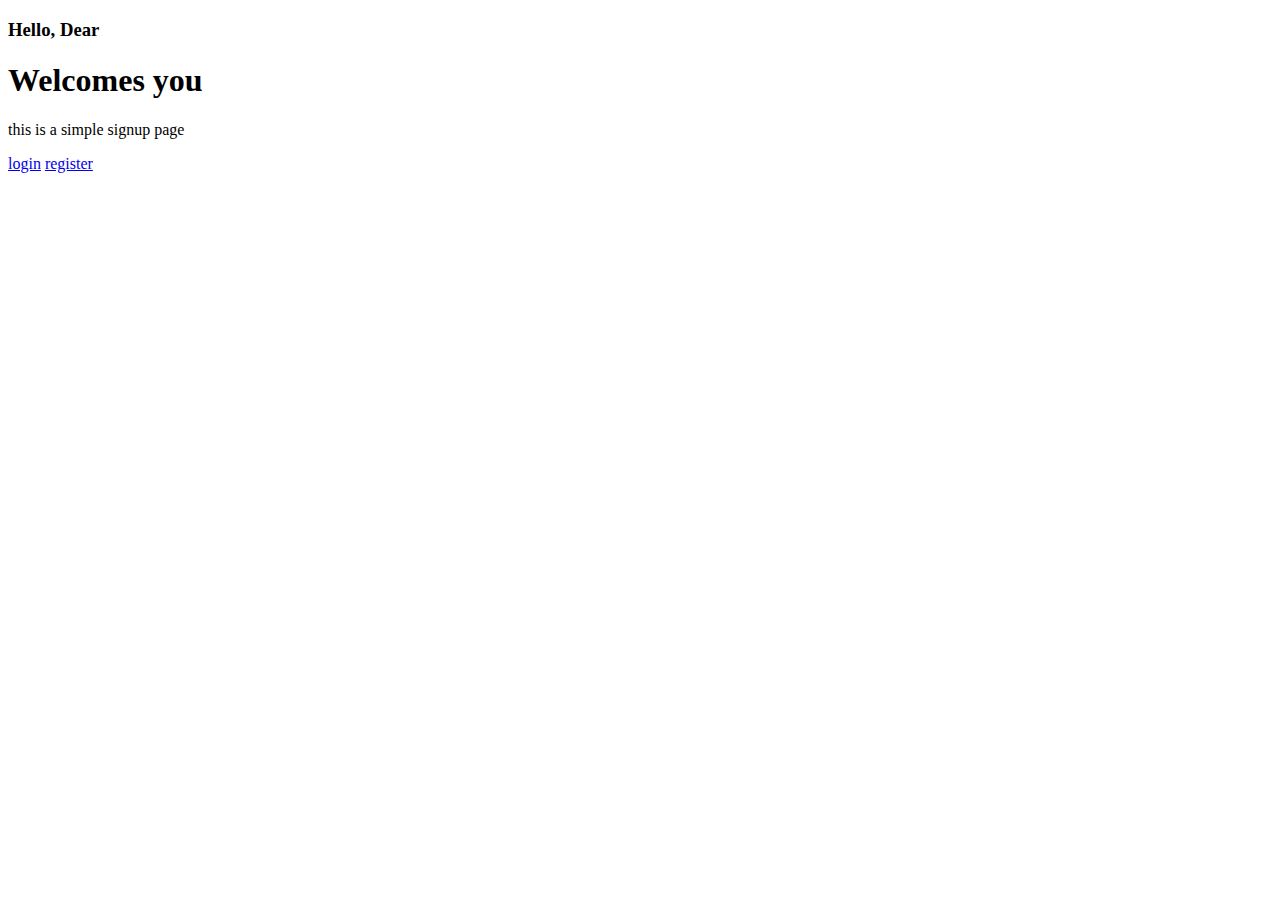
==== Html/index.html @ 30d899f2 "Create index.html" ====
<!DOCTYPE html>

<html lang="en">

<head>

   <meta charset="UTF-8">

   <meta http-equiv="X-UA-Compatible" content="IE=edge">

   <meta name="viewport" content="width=device-width, initial-scale=1.0">

   <title>admin page</title>

   <!-- custom css file link  -->

   <link rel="stylesheet" href="css/style.css">

</head>

<body>

   

<div class="container">

   <div class="content">

      <h3>Hello, <span>Dear</span></h3>

      <h1>Welcomes you <span><?php echo $_SESSION['admin_name'] ?></span></h1>

      <p>this is a simple signup page</p>

      <a href="login_form.html" class="btn">login</a>

      <a href="register_form.html" class="btn">register</a>

      

   </div>

</div>

</body>

</html>
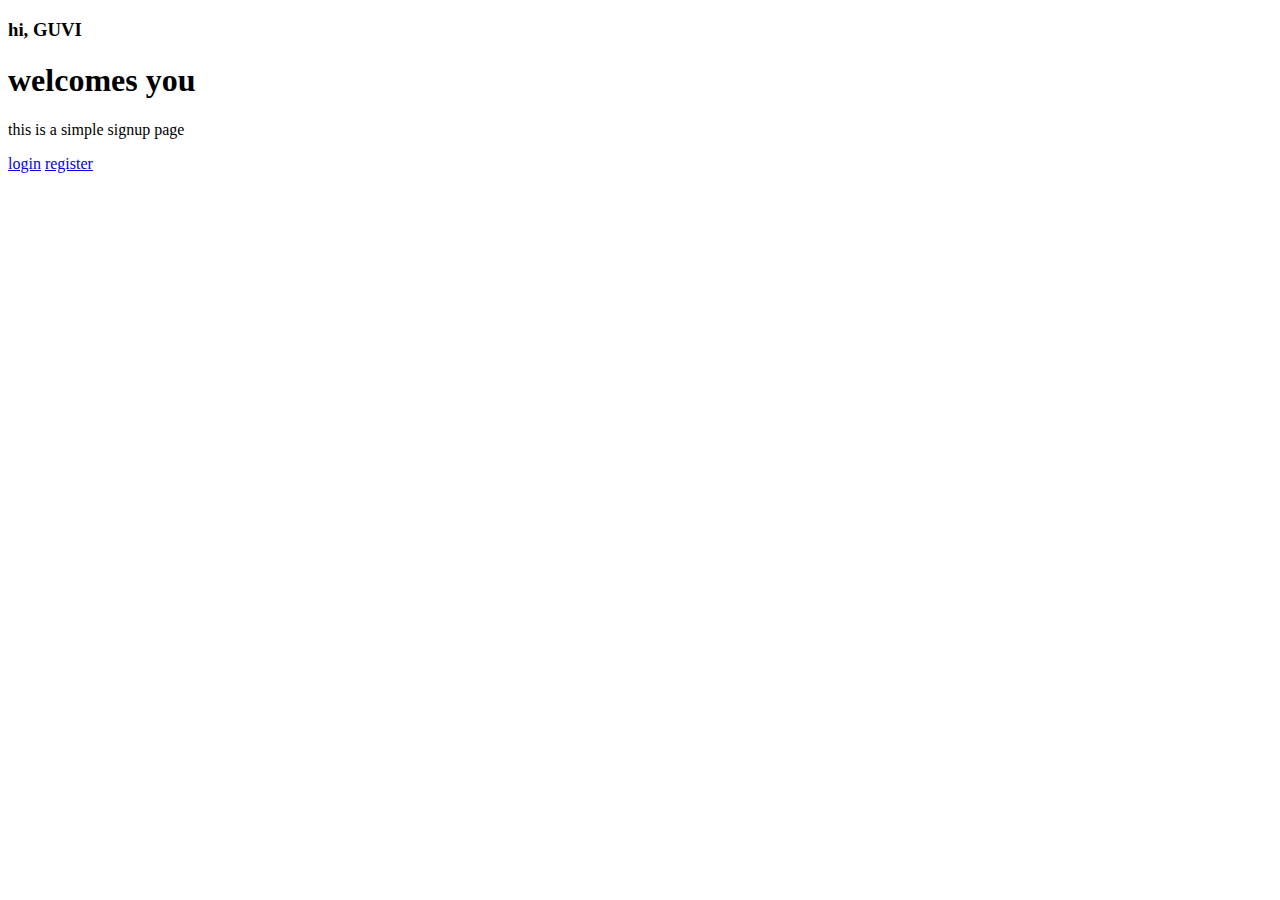
==== commit 12058a1c: "Update index.html" ====
--- a/Html/index.html
+++ b/Html/index.html
@@ -1,48 +1,29 @@
 <!DOCTYPE html>
-
 <html lang="en">
-
 <head>
-
    <meta charset="UTF-8">
-
    <meta http-equiv="X-UA-Compatible" content="IE=edge">
-
    <meta name="viewport" content="width=device-width, initial-scale=1.0">
-
    <title>admin page</title>
 
    <!-- custom css file link  -->
-
    <link rel="stylesheet" href="css/style.css">
 
 </head>
-
 <body>
-
    
-
 <div class="container">
 
    <div class="content">
-
-      <h3>Hello, <span>Dear</span></h3>
-
-      <h1>Welcomes you <span><?php echo $_SESSION['admin_name'] ?></span></h1>
-
+      <h3>hi, <span>GUVI</span></h3>
+      <h1>welcomes you <span><?php echo $_SESSION['admin_name'] ?></span></h1>
       <p>this is a simple signup page</p>
-
-      <a href="login_form.html" class="btn">login</a>
-
-      <a href="register_form.html" class="btn">register</a>
-
+      <a href="login.html" class="btn">login</a>
+      <a href="register.html" class="btn">register</a>
       
-
    </div>
 
 </div>
 
 </body>
-
 </html>
-
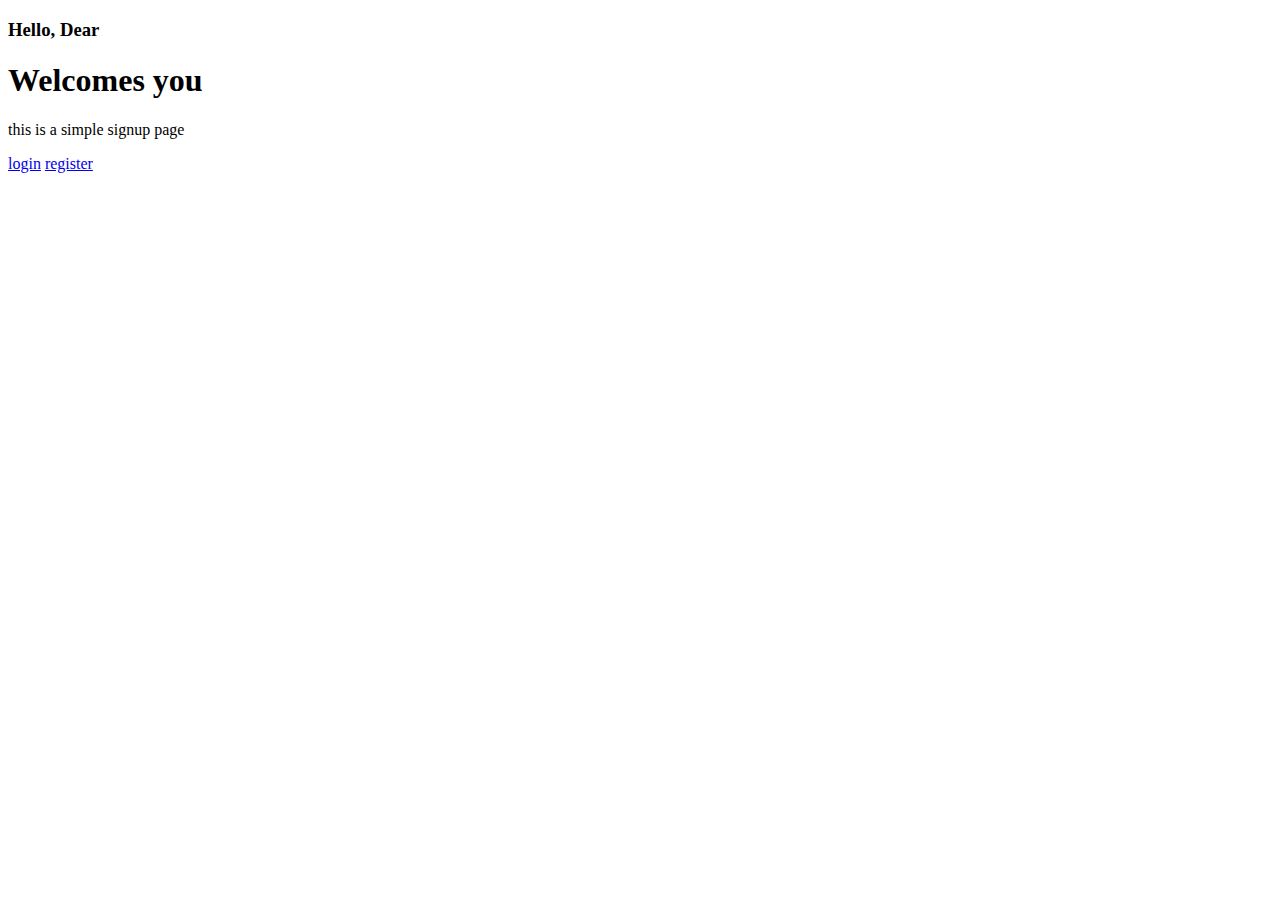
==== commit 360fb2a0: "Update index.html" ====
--- a/Html/index.html
+++ b/Html/index.html
@@ -4,7 +4,7 @@
    <meta charset="UTF-8">
    <meta http-equiv="X-UA-Compatible" content="IE=edge">
    <meta name="viewport" content="width=device-width, initial-scale=1.0">
-   <title>admin page</title>
+   <title>Index</title>
 
    <!-- custom css file link  -->
    <link rel="stylesheet" href="css/style.css">
@@ -15,8 +15,8 @@
 <div class="container">
 
    <div class="content">
-      <h3>hi, <span>GUVI</span></h3>
-      <h1>welcomes you <span><?php echo $_SESSION['admin_name'] ?></span></h1>
+      <h3>Hello, <span>Dear</span></h3>
+      <h1>Welcomes you <span><?php echo $_SESSION['admin_name'] ?></span></h1>
       <p>this is a simple signup page</p>
       <a href="login.html" class="btn">login</a>
       <a href="register.html" class="btn">register</a>
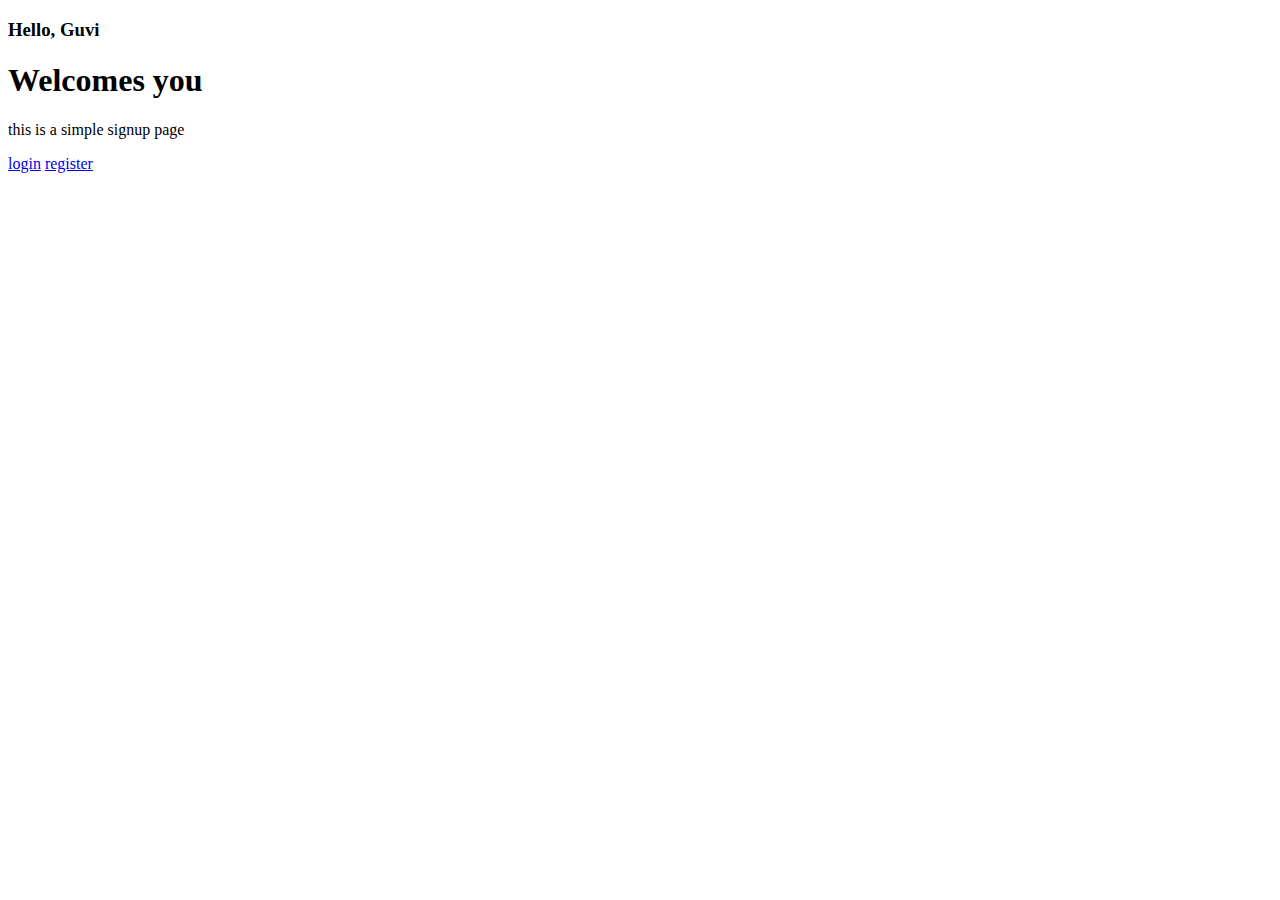
==== commit 71226e0c: "Update index.html" ====
--- a/Html/index.html
+++ b/Html/index.html
@@ -15,7 +15,7 @@
 <div class="container">
 
    <div class="content">
-      <h3>Hello, <span>Dear</span></h3>
+      <h3>Hello, <span>Guvi</span></h3>
       <h1>Welcomes you <span><?php echo $_SESSION['admin_name'] ?></span></h1>
       <p>this is a simple signup page</p>
       <a href="login.html" class="btn">login</a>
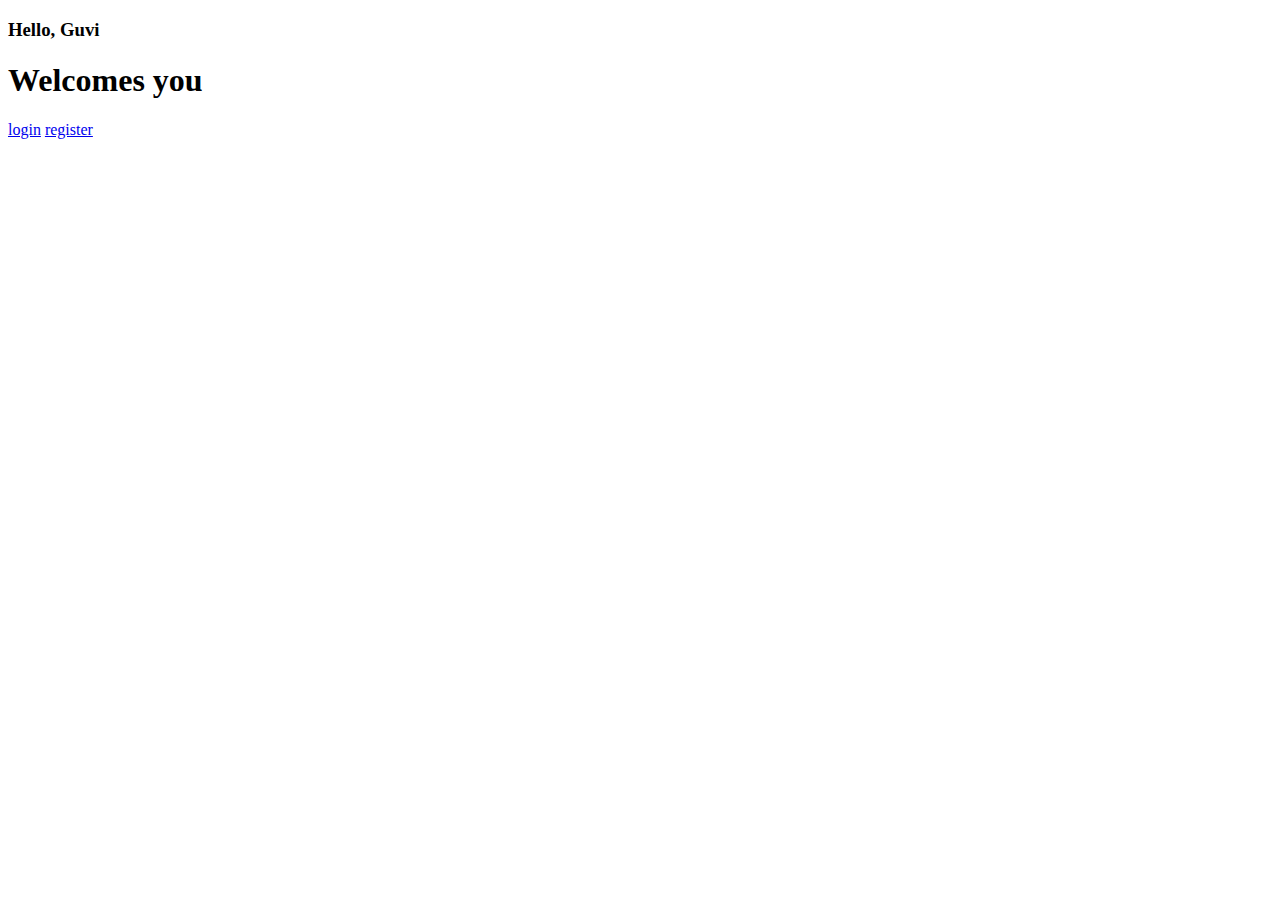
==== commit b3573442: "Update index.html" ====
--- a/Html/index.html
+++ b/Html/index.html
@@ -17,7 +17,6 @@
    <div class="content">
       <h3>Hello, <span>Guvi</span></h3>
       <h1>Welcomes you <span><?php echo $_SESSION['admin_name'] ?></span></h1>
-      <p>this is a simple signup page</p>
       <a href="login.html" class="btn">login</a>
       <a href="register.html" class="btn">register</a>
       
